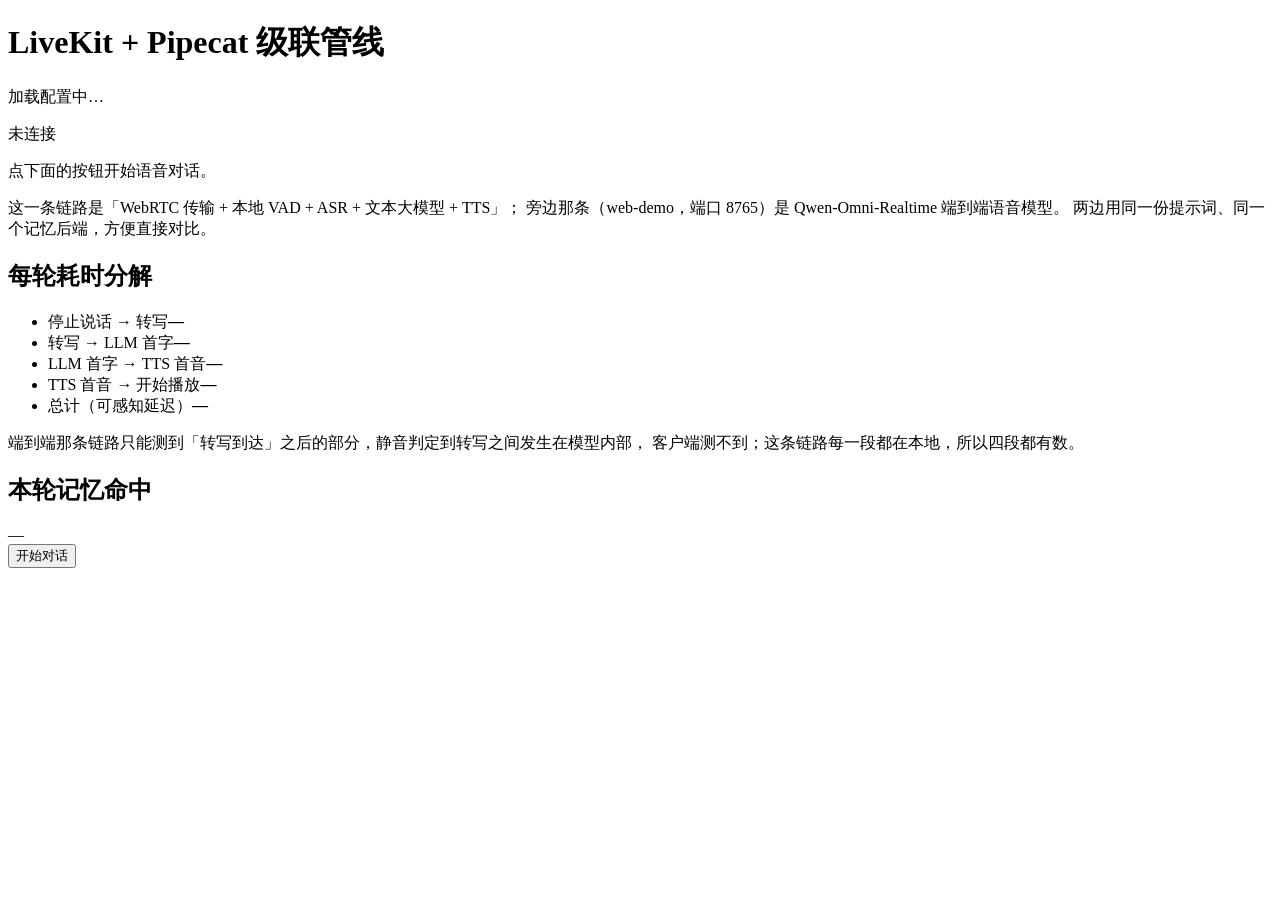
==== pipecat_demo/web/index.html @ 70e9d117 "Wire the LiveKit pipeline, web client and offline mock mode bot.py 把传输、VAD、ASR、轮次聚合、记忆注入、LLM、TTS 串起来" ====
<!DOCTYPE html>
<html lang="zh-CN">
  <head>
    <meta charset="UTF-8" />
    <meta name="viewport" content="width=device-width, initial-scale=1.0" />
    <title>LiveKit + Pipecat 级联管线（对比 Demo）</title>
    <link rel="stylesheet" href="/static/styles.css" />
  </head>
  <body>
    <header class="topbar">
      <div class="title">
        <h1>LiveKit + Pipecat 级联管线</h1>
        <p class="subtitle" id="pipelineSummary">加载配置中…</p>
      </div>
      <div class="status" id="status">未连接</div>
    </header>

    <main class="layout">
      <section class="chat" id="chat">
        <div class="empty" id="empty">
          <p>点下面的按钮开始语音对话。</p>
          <p class="hint">
            这一条链路是「WebRTC 传输 + 本地 VAD + ASR + 文本大模型 + TTS」；
            旁边那条（web-demo，端口 8765）是 Qwen-Omni-Realtime 端到端语音模型。
            两边用同一份提示词、同一个记忆后端，方便直接对比。
          </p>
        </div>
      </section>

      <aside class="panel">
        <h2>每轮耗时分解</h2>
        <ul class="timing" id="timing">
          <li><span>停止说话 → 转写</span><b data-k="vad_to_transcript_ms">—</b></li>
          <li><span>转写 → LLM 首字</span><b data-k="transcript_to_llm_ms">—</b></li>
          <li><span>LLM 首字 → TTS 首音</span><b data-k="llm_to_tts_audio_ms">—</b></li>
          <li><span>TTS 首音 → 开始播放</span><b data-k="tts_audio_to_playback_ms">—</b></li>
          <li class="total"><span>总计（可感知延迟）</span><b data-k="total_ms">—</b></li>
        </ul>
        <p class="note">
          端到端那条链路只能测到「转写到达」之后的部分，静音判定到转写之间发生在模型内部，
          客户端测不到；这条链路每一段都在本地，所以四段都有数。
        </p>

        <h2>本轮记忆命中</h2>
        <div class="memory" id="memory">—</div>
      </aside>
    </main>

    <footer class="footer">
      <button id="toggle" class="mic" aria-label="开始或结束对话">开始对话</button>
      <span class="error" id="error"></span>
    </footer>

    <script>
      // Prefer a vendored copy (scripts/fetch_client_sdk.sh) so the demo works offline;
      // fall back to the CDN when it hasn't been fetched.
      window.loadLiveKitSdk = function () {
        return new Promise((resolve, reject) => {
          const local = document.createElement("script");
          local.src = "/static/vendor/livekit-client.umd.min.js";
          local.onload = resolve;
          local.onerror = () => {
            const cdn = document.createElement("script");
            cdn.src = "https://cdn.jsdelivr.net/npm/livekit-client@2/dist/livekit-client.umd.min.js";
            cdn.onload = resolve;
            cdn.onerror = reject;
            document.head.appendChild(cdn);
          };
          document.head.appendChild(local);
        });
      };
    </script>
    <script src="/static/app.js"></script>
  </body>
</html>
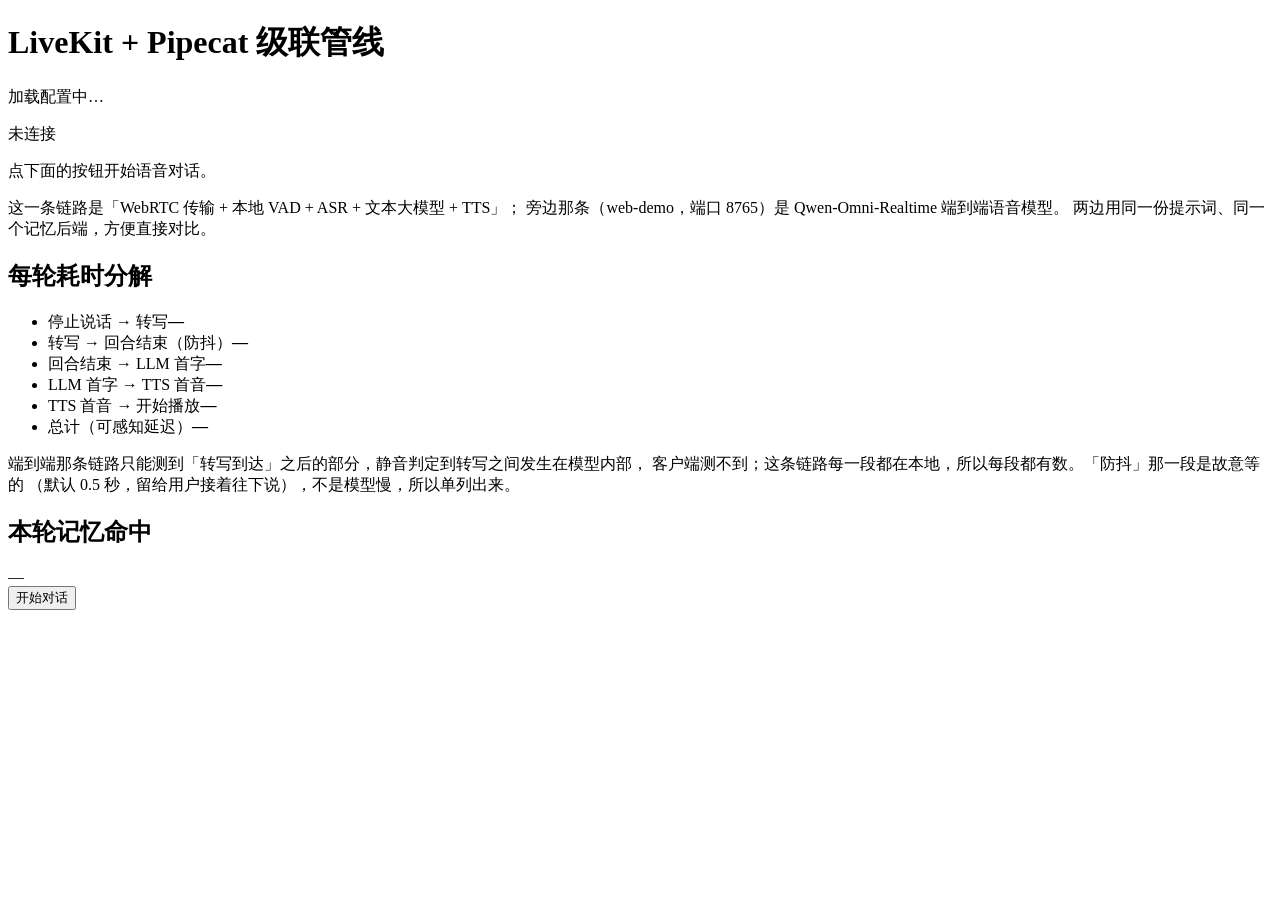
==== commit 70c10746: "Fix turn timing overwritten by broadcast frame copies, stream assistant text 真实音频驱动的端到端测试暴露的两个问题：  1" ====
--- a/pipecat_demo/web/index.html
+++ b/pipecat_demo/web/index.html
@@ -31,14 +31,16 @@
         <h2>每轮耗时分解</h2>
         <ul class="timing" id="timing">
           <li><span>停止说话 → 转写</span><b data-k="vad_to_transcript_ms">—</b></li>
-          <li><span>转写 → LLM 首字</span><b data-k="transcript_to_llm_ms">—</b></li>
+          <li><span>转写 → 回合结束（防抖）</span><b data-k="transcript_to_turn_end_ms">—</b></li>
+          <li><span>回合结束 → LLM 首字</span><b data-k="turn_end_to_llm_ms">—</b></li>
           <li><span>LLM 首字 → TTS 首音</span><b data-k="llm_to_tts_audio_ms">—</b></li>
           <li><span>TTS 首音 → 开始播放</span><b data-k="tts_audio_to_playback_ms">—</b></li>
           <li class="total"><span>总计（可感知延迟）</span><b data-k="total_ms">—</b></li>
         </ul>
         <p class="note">
           端到端那条链路只能测到「转写到达」之后的部分，静音判定到转写之间发生在模型内部，
-          客户端测不到；这条链路每一段都在本地，所以四段都有数。
+          客户端测不到；这条链路每一段都在本地，所以每段都有数。「防抖」那一段是故意等的
+          （默认 0.5 秒，留给用户接着往下说），不是模型慢，所以单列出来。
         </p>
 
         <h2>本轮记忆命中</h2>
